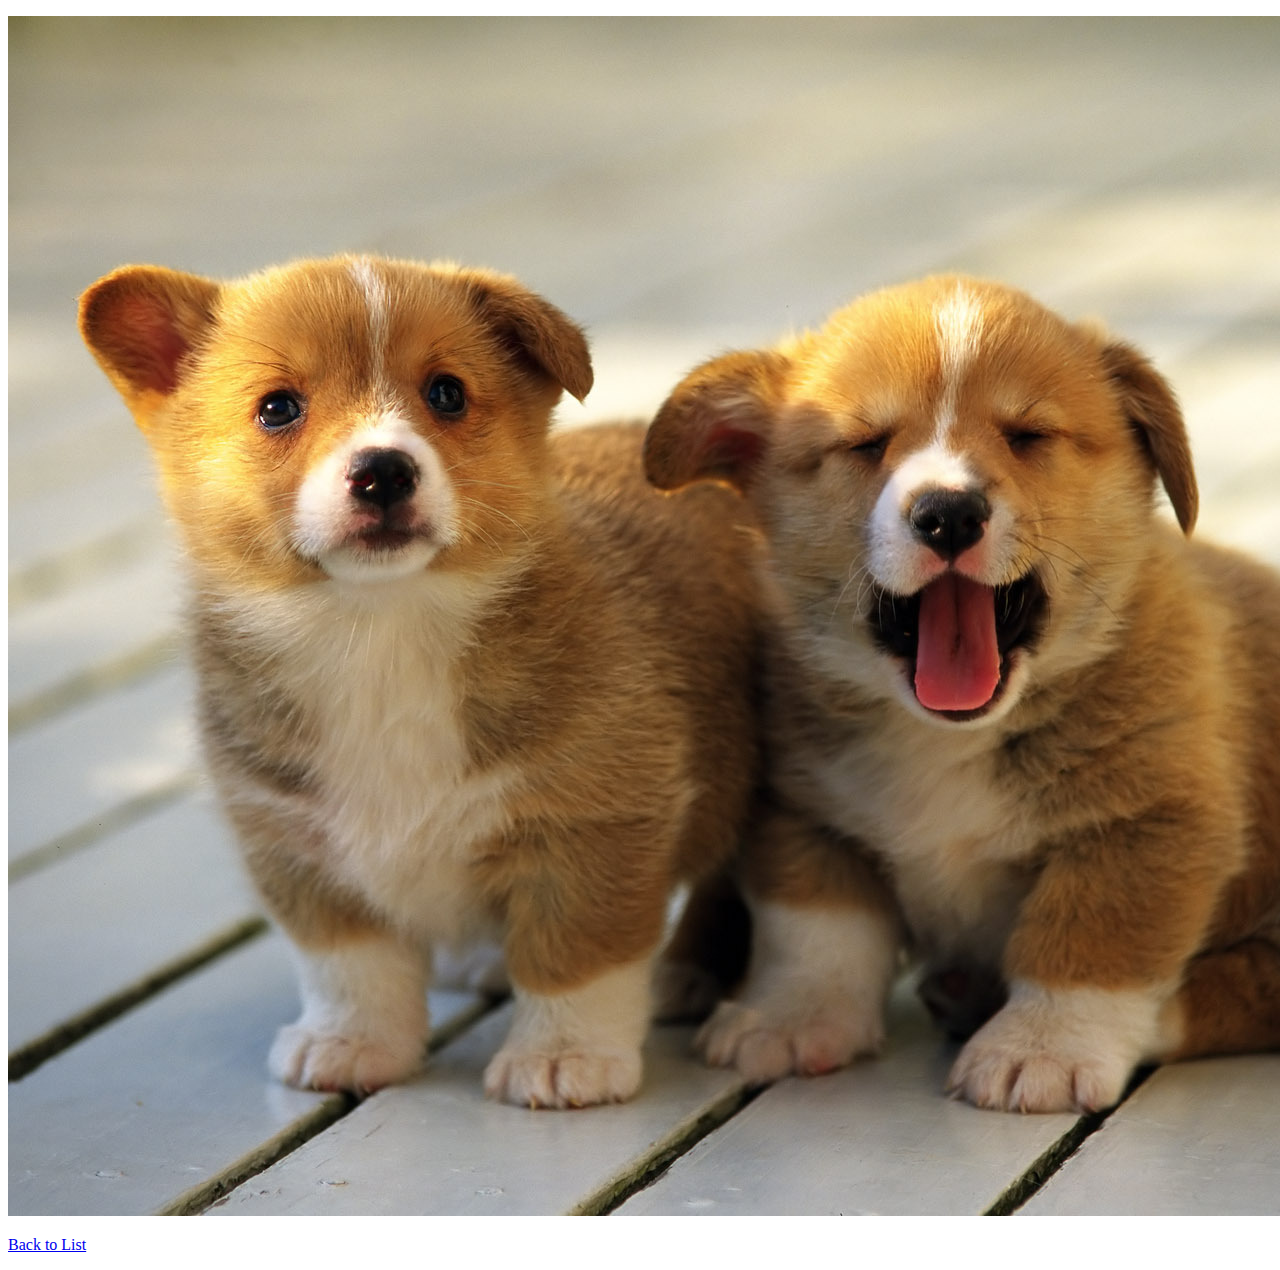
==== hw1/corgi.html @ b7f714f8 "Initial commit" ====
<!DOCTYPE html>
<html>
  <head>
    <meta charset="utf-8">
    <title>Corgi</title>
  </head>
  <body>
    <p><img src="corgis.jpg"</p>
    <p><a href="puppies.html">Back to List</a></p>
  </body>
</html>
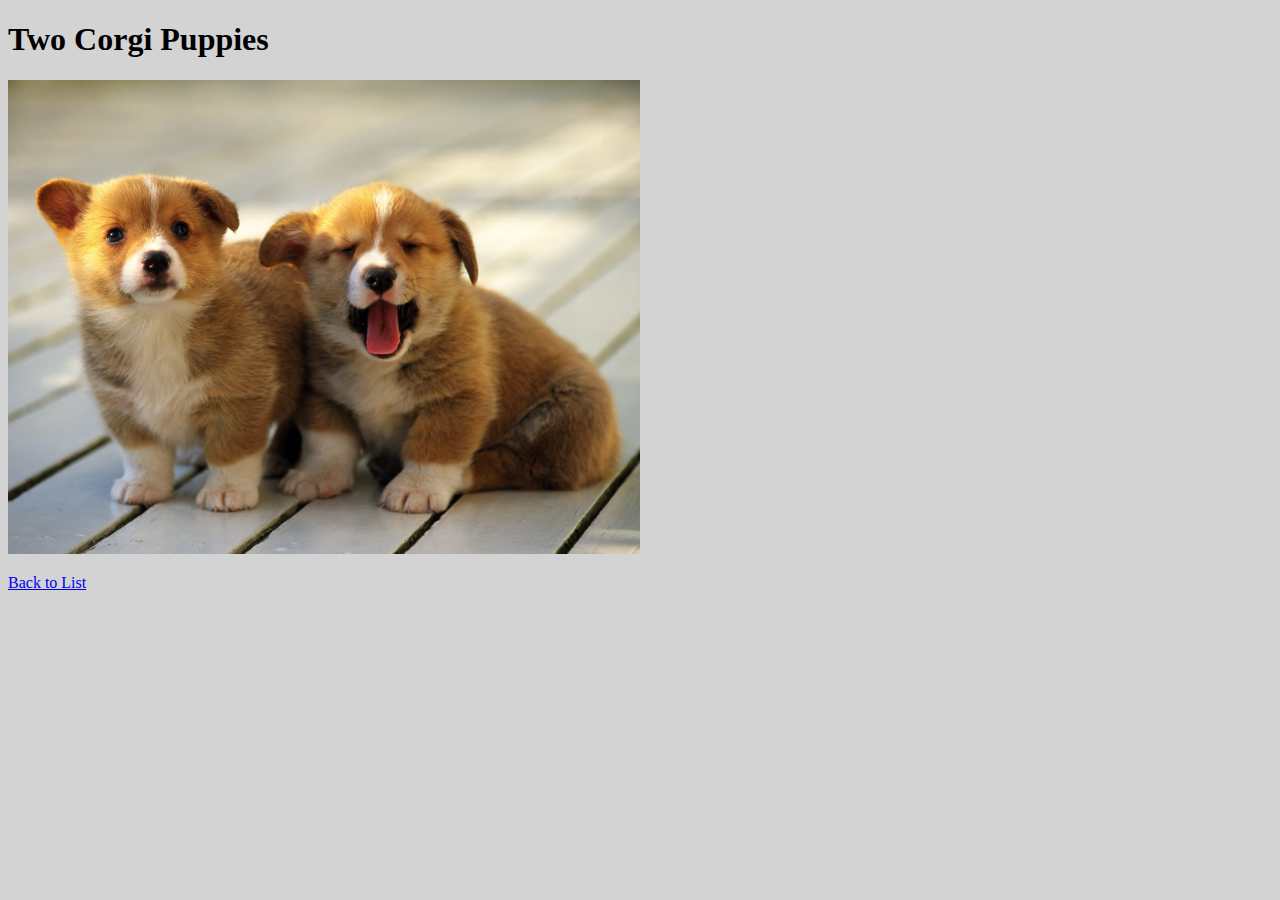
==== commit 32b6b048: "Edited Files" ====
--- a/hw1/corgi.html
+++ b/hw1/corgi.html
@@ -2,10 +2,12 @@
 <html>
   <head>
     <meta charset="utf-8">
-    <title>Corgi</title>
+    <link href="style.css" type="text/css" rel="stylesheet">
+    <title>Corgi Pictures</title>
   </head>
   <body>
-    <p><img src="corgis.jpg"</p>
+    <h1 class="picture">Two Corgi Puppies </h1>
+    <p><img src="corgis.jpg" height="50%" width="50%"></p>
     <p><a href="puppies.html">Back to List</a></p>
   </body>
 </html>
--- a/hw1/style.css
+++ b/hw1/style.css
@@ -0,0 +1,24 @@
+body {
+  background: lightgrey;
+    }
+h3 {
+  font-family: "Comic Sans MS";
+  }
+h1 {
+  font-family: "Comic Sans MS";
+  font-weight: "bold";
+  text-align: center;
+  }
+h2 {
+  font-family: "Comic Sans MS"
+  }
+.picture
+  {
+    text-align: left
+  }
+p {
+  font-family: "Comic Sans MS";
+  }
+.list li {
+  font-size: 20pt;
+   }
